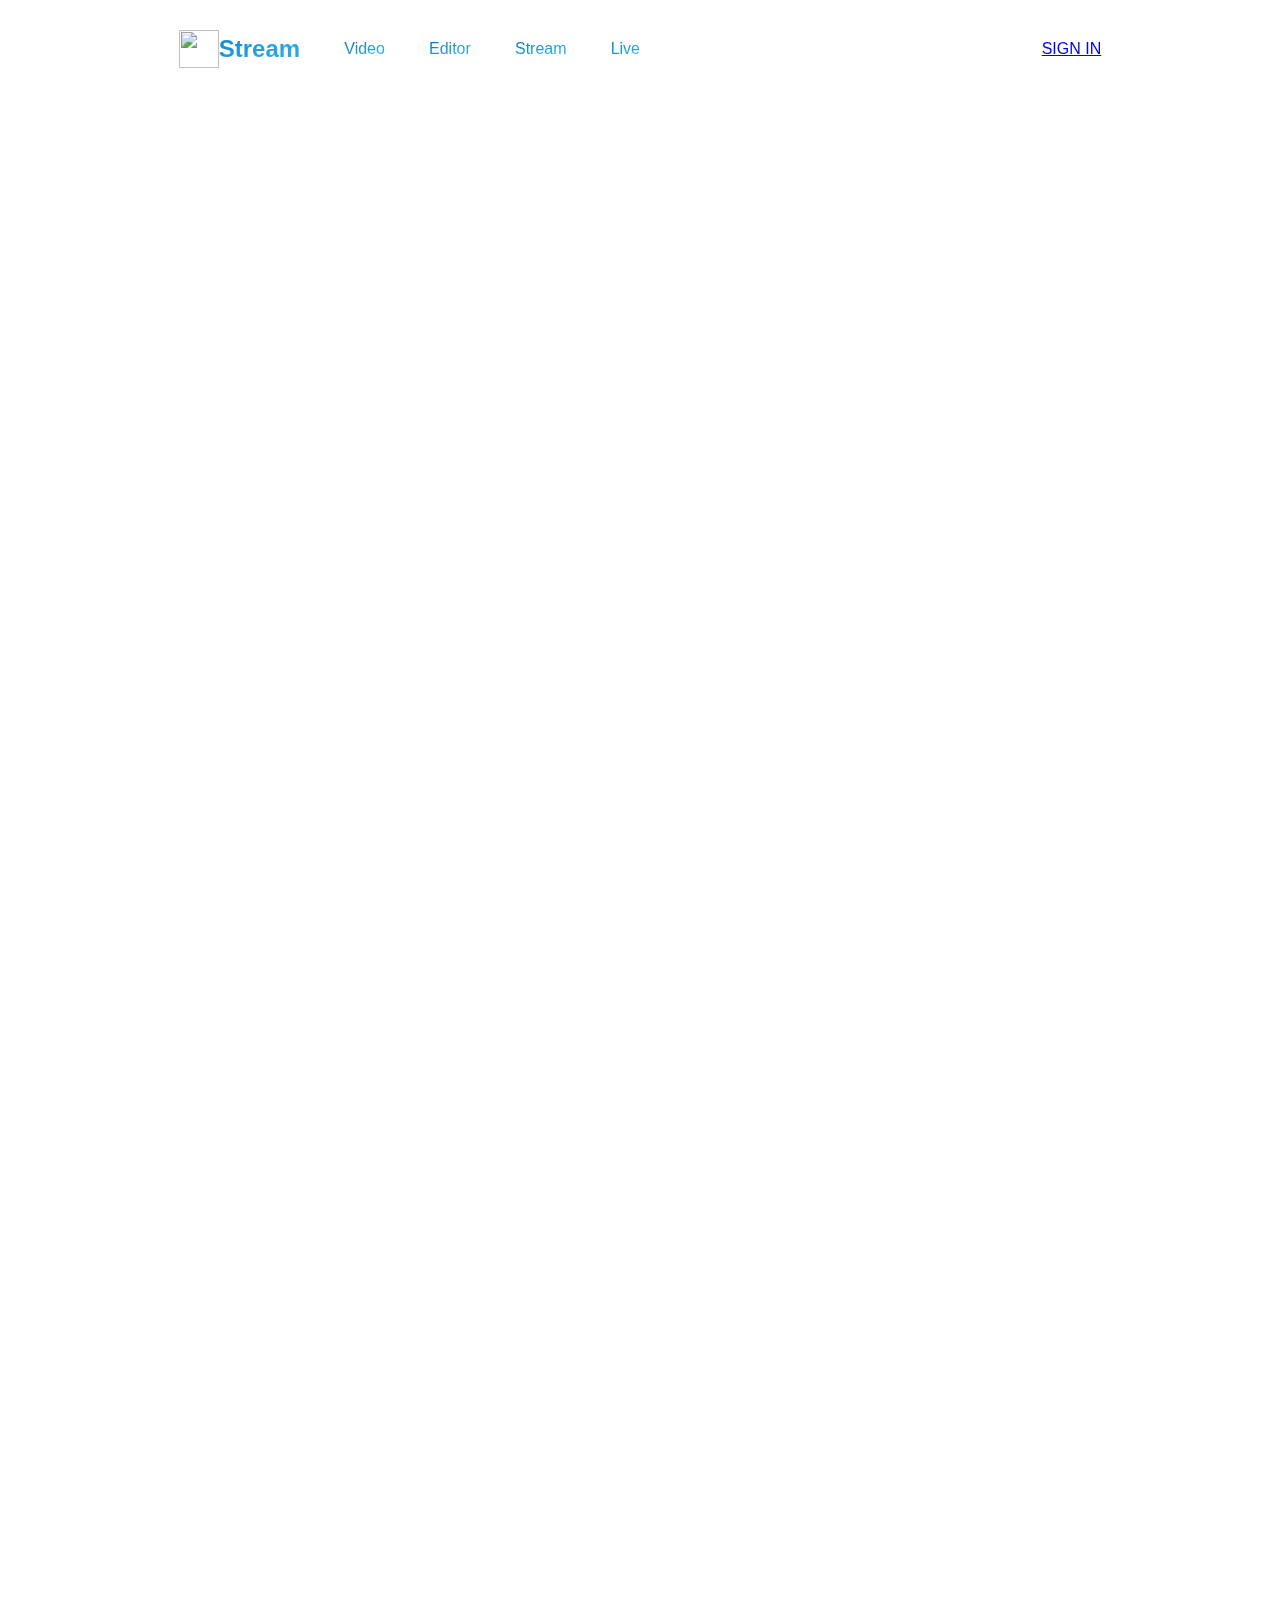
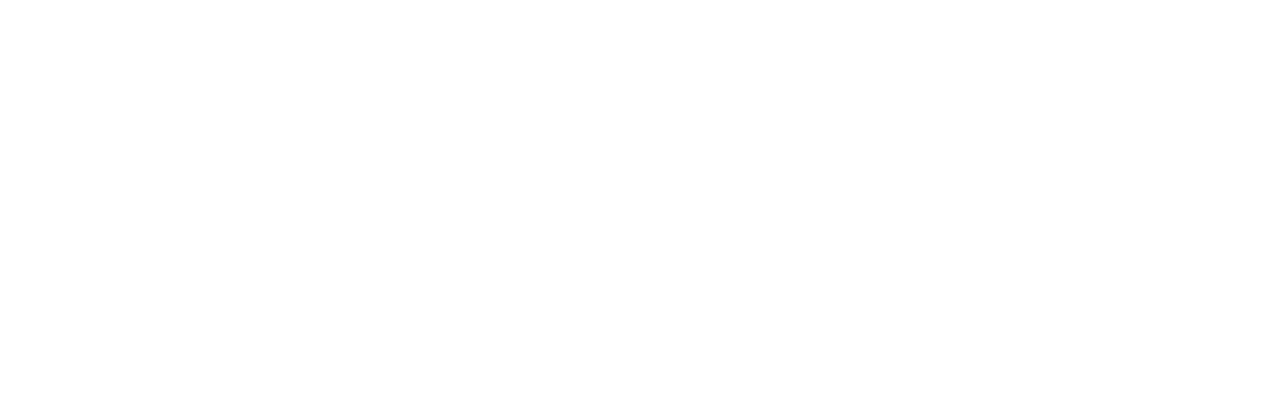
==== index.html @ 2fef91e4 "Add files via upload" ====
<!DOCTYPE html>
<html lang="en">
  <head>
    <meta charset="UTF-8" />
    <meta name="viewport" content="width=device-width, initial-scale=1.0" />
    <title>UStream - Home</title>
    <link rel="stylesheet" href="style.css" />
    <link rel="icon" href="assets/images/ustream.png" />
    <!-- <style>
      
    </style> -->
  </head>
  <body>
    <!-- Header -->
    <div class="header">
      <div class="nav">
        <div class="brand">
          <a href="signin.html" class="ustream">
            <div class="logo">
              <img src="assets/images/UStream-Logo.png" alt="" />
              <h2>Stream</h2>
            </div>
          </a>
          <div class="link">
            <a href="Video.html">Video</a>
            <a href="Editor.html">Editor</a>
            <a href="Stream.html">Stream</a>
            <a href="Live.html">Live</a>
          </div>
        </div>
        <div class="login">
          <a href="signIn.html"><p>SIGN IN</p></a>
        </div>
      </div>
    </div>
    <!-- Header -->
  </body>
</html>
---- style.css ----
:root {
  --primary-color: white;
  --secondary-color: black;
  --hover-color: #29abe2;
}

body {
  display: flex;
  box-sizing: border-box;
  font-family: "Poppins", sans-serif;
  padding: 0;
  margin: 0;
  height: 2000px;
  background-color: var(--primary-color);
}

.header {
  width: 100%;
}

.header .nav {
  display: flex;
  align-items: center;
  justify-content: space-around;
  position: sticky;
  top: 0;
  margin: 15px 0px 0px 0px;
}

.header .nav .brand {
  display: flex;
}

.header .nav .brand .logo {
  display: flex;
  align-items: center;
}

.header .nav .link {
  align-items: center;
  display: flex;
  width: 30vw;
  justify-content: space-evenly;
  cursor: not-allowed;
}

.header .nav .link a {
  color: var(--secondary-color) !important;
}
.header .nav .brand a {
  text-decoration: none;
  background: #0071bc;
  background: linear-gradient(to bottom right, #0071bc 0%, #29abe2 73%);
  -webkit-background-clip: text;
  -webkit-text-fill-color: transparent;
}

.header .nav .brand .logo img {
  width: 40px;
  height: 38px;
}
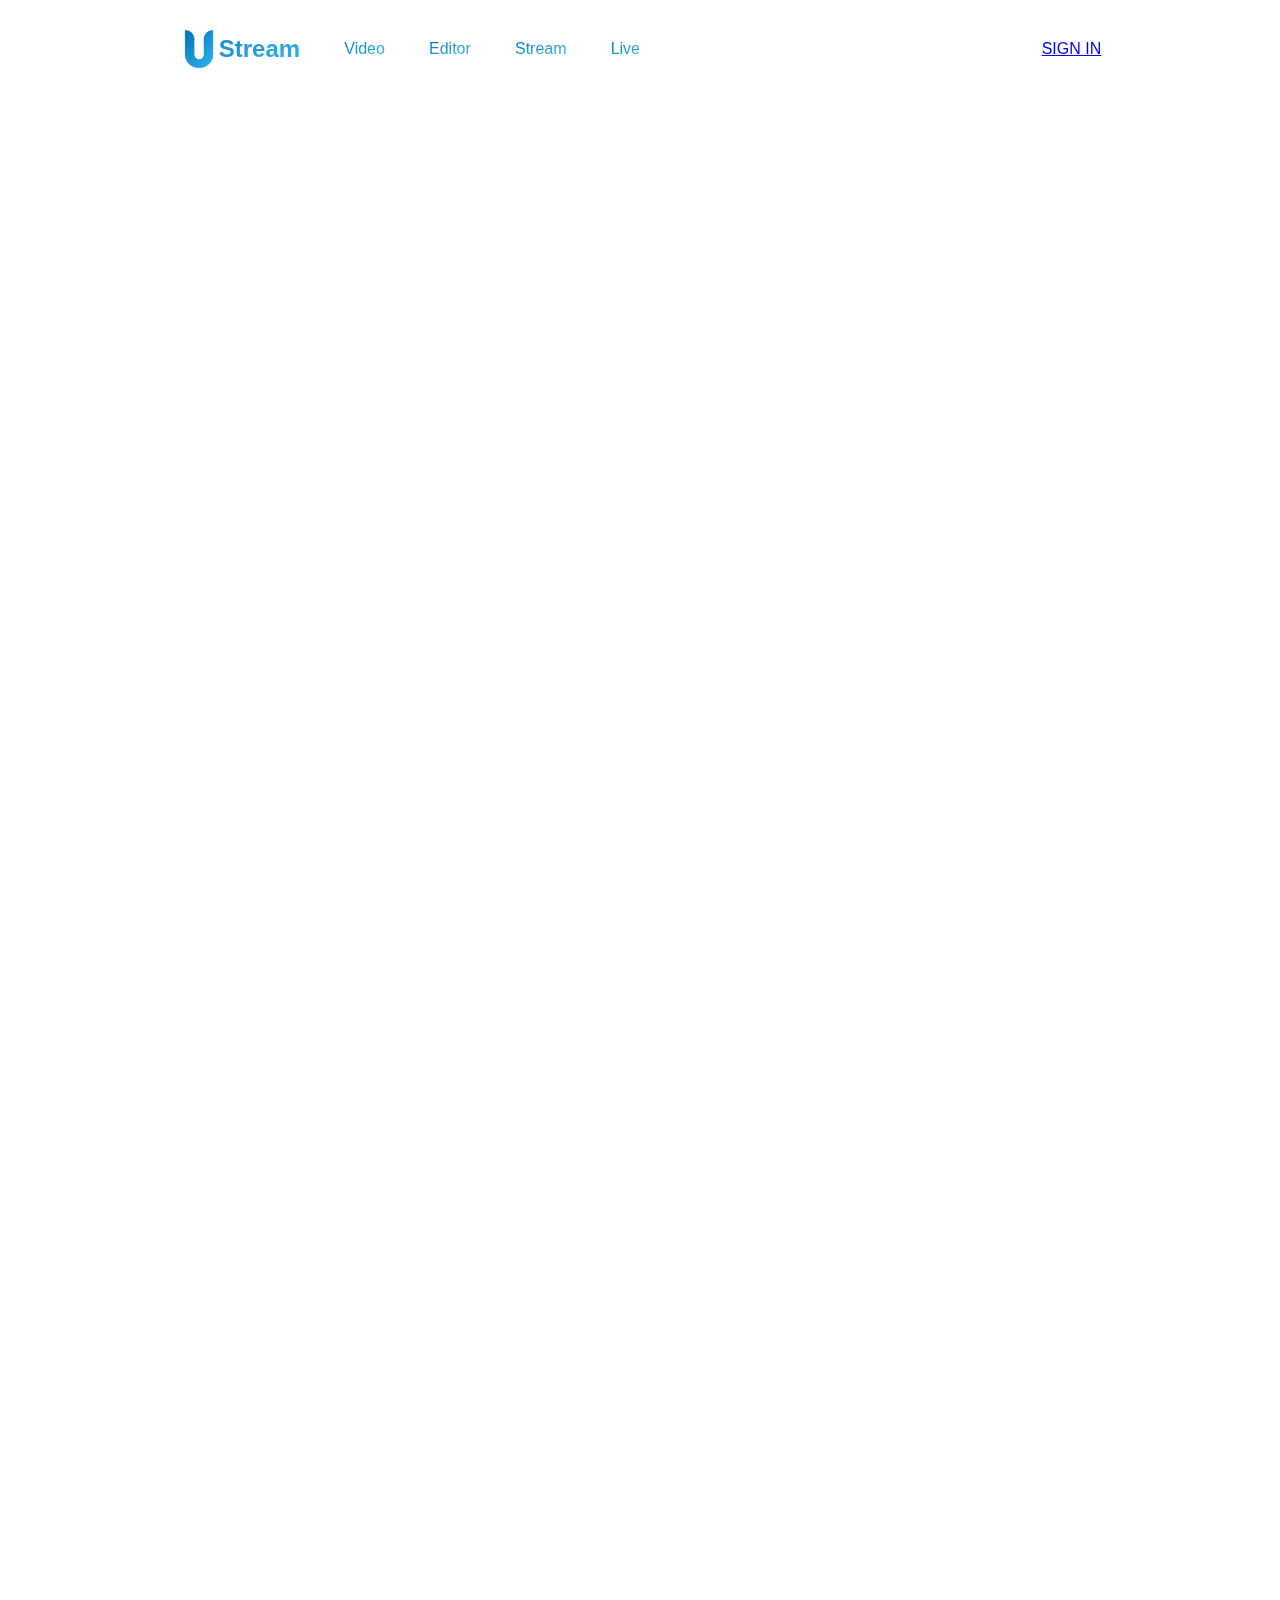
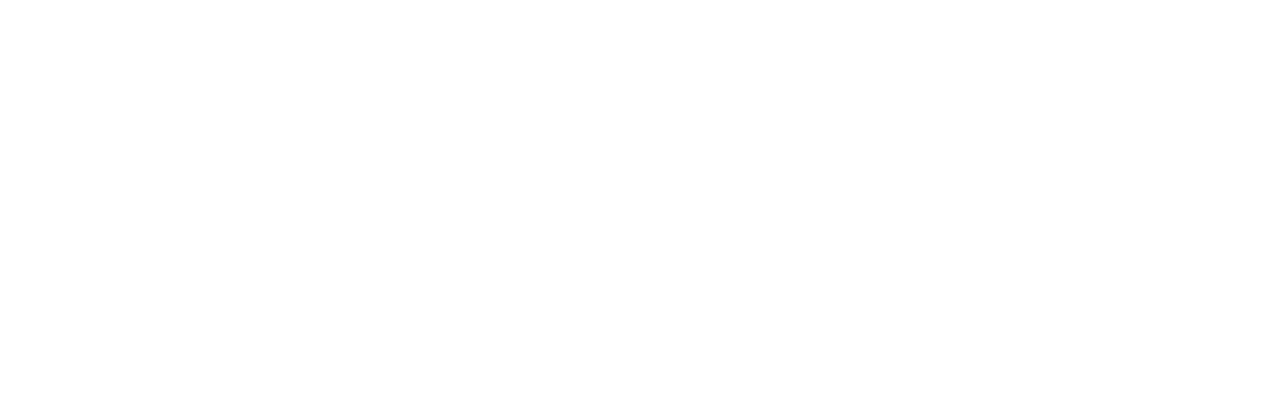
==== commit 6af0be9c: "Update index.html" ====
--- a/index.html
+++ b/index.html
@@ -17,7 +17,7 @@
         <div class="brand">
           <a href="signin.html" class="ustream">
             <div class="logo">
-              <img src="assets/images/UStream-Logo.png" alt="" />
+              <img src="assets/images/ustream.png" alt="" />
               <h2>Stream</h2>
             </div>
           </a>
